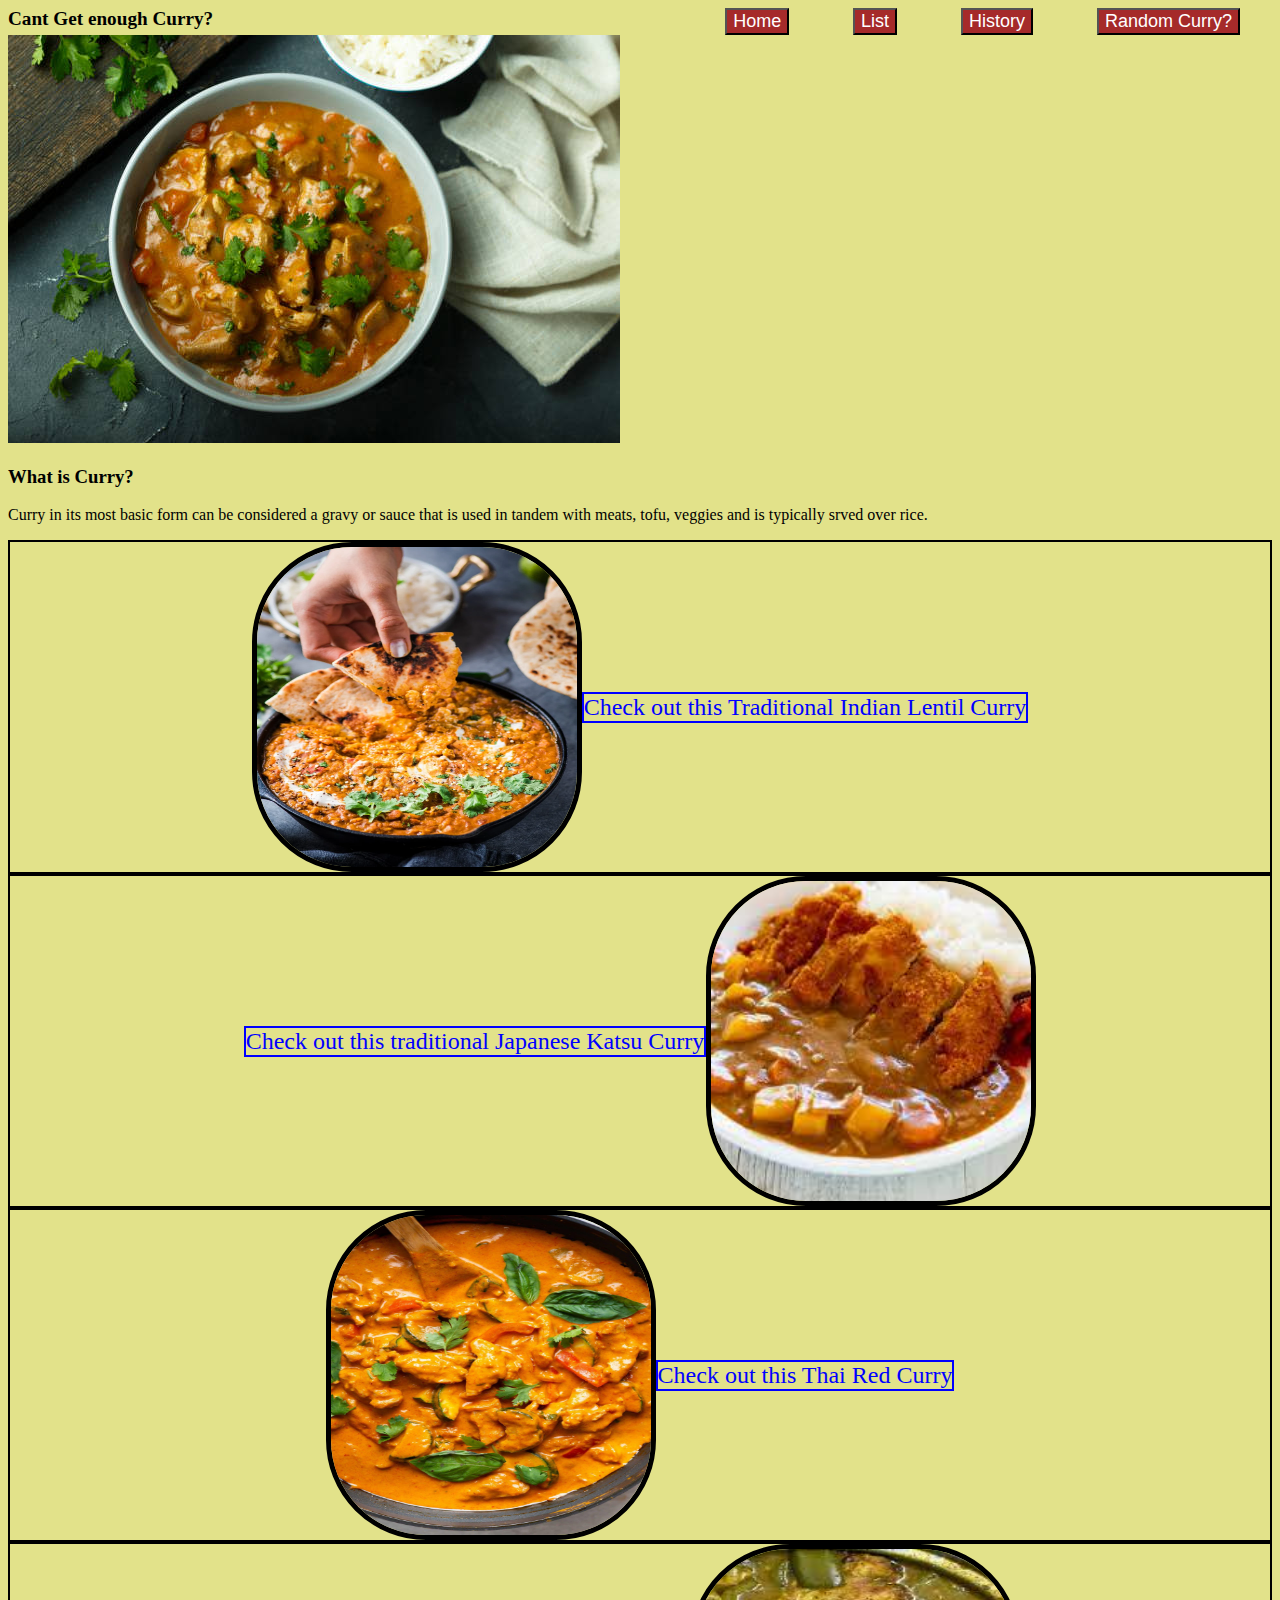
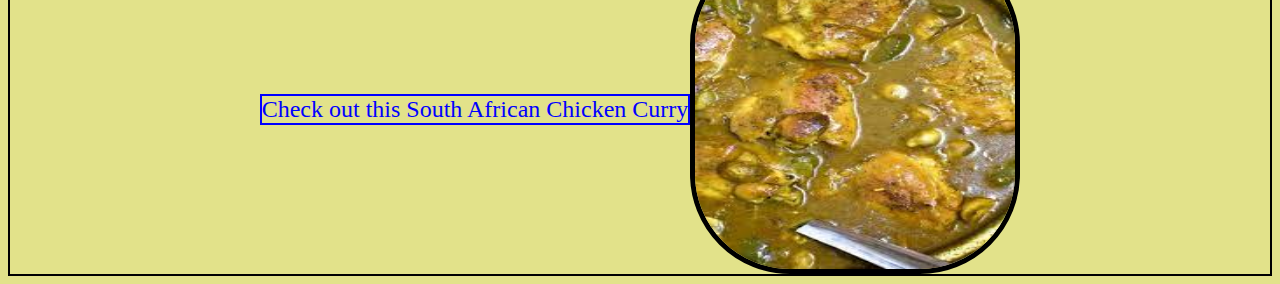
==== index.html @ 1bc22a96 "Added in more picture for the landing page as well as worked on rounding the edges for content" ====
<!DOCTYPE html>
<html lang="en">
    <head>
        <meta charset="UTF-8">
        <meta http-equiv="X-UA-Compatible" content="IE=edge">
        <meta name="viewport" content="width=device-width, initial-scale=1.0">
        <title>
            Cant Get Enough Curry
        </title>
        <link rel="stylesheet" href="./style.css">
    </head>
    <body class="background">
        <div class="mainTitlebar">
            <a>
                Cant Get enough Curry?
            </a>
            <button>
                Home
            </button>
            <button>
                List
            </button>
            <button>
                History
            </button>
            <button>
                Random Curry?
            </button>
        </div>
        <img src="./images/Main Page Curry Image" alt="Main Page Curry">
        <h3>
            What is Curry?
        </h3>
        <p>
            Curry in its most basic form can be considered a gravy or sauce that is used in tandem with meats, tofu, veggies and is typically srved over rice.
        </p>
        <div class="contentBoxes">
            <img src="./images/indianlentilcurry.png" alt="">
            <a>
                Check out this Traditional Indian Lentil Curry
            </a>
        </div>
        <div class="contentBoxes">
            <a>
                Check out this traditional Japanese Katsu Curry
            </a>
            <img src="./images/Katsu Curry.jpeg" alt="">
        </div>
        <div class="contentBoxes">
            <img src="./images/Thai-Red-Curry-1-scaled.jpg" alt="">
            <a>
                Check out this Thai Red Curry
            </a>
        </div>
        <div class="contentBoxes">
            <a>
                Check out this South African Chicken Curry
            </a>
            <img src="./images/SouthAfricanChicken Curry.jpeg" alt="">
        </div>
    </body>
</html>
---- style.css ----
.background {
    background-color: #e2e28a;
}
.mainTitlebar {
    display: flex;
}
.mainTitlebar a {
    font-size: larger;
    font-weight: bolder;
    margin-right: 30rem;
}
.mainTitlebar button {
    font-size: large;
    color: white;
    margin: auto;
    background-color: brown;
}
.contentBoxes {
    display: flex;
    align-items: center;
    justify-content: center;
    border: solid 2px;
}
.contentBoxes a {
    font-size: x-large;
    color: blue;
    border: solid 2px;
}
.contentBoxes img {
    width: 20rem;
    height: 20rem;
    border: solid 5px black;
    border-radius: 100px;
}
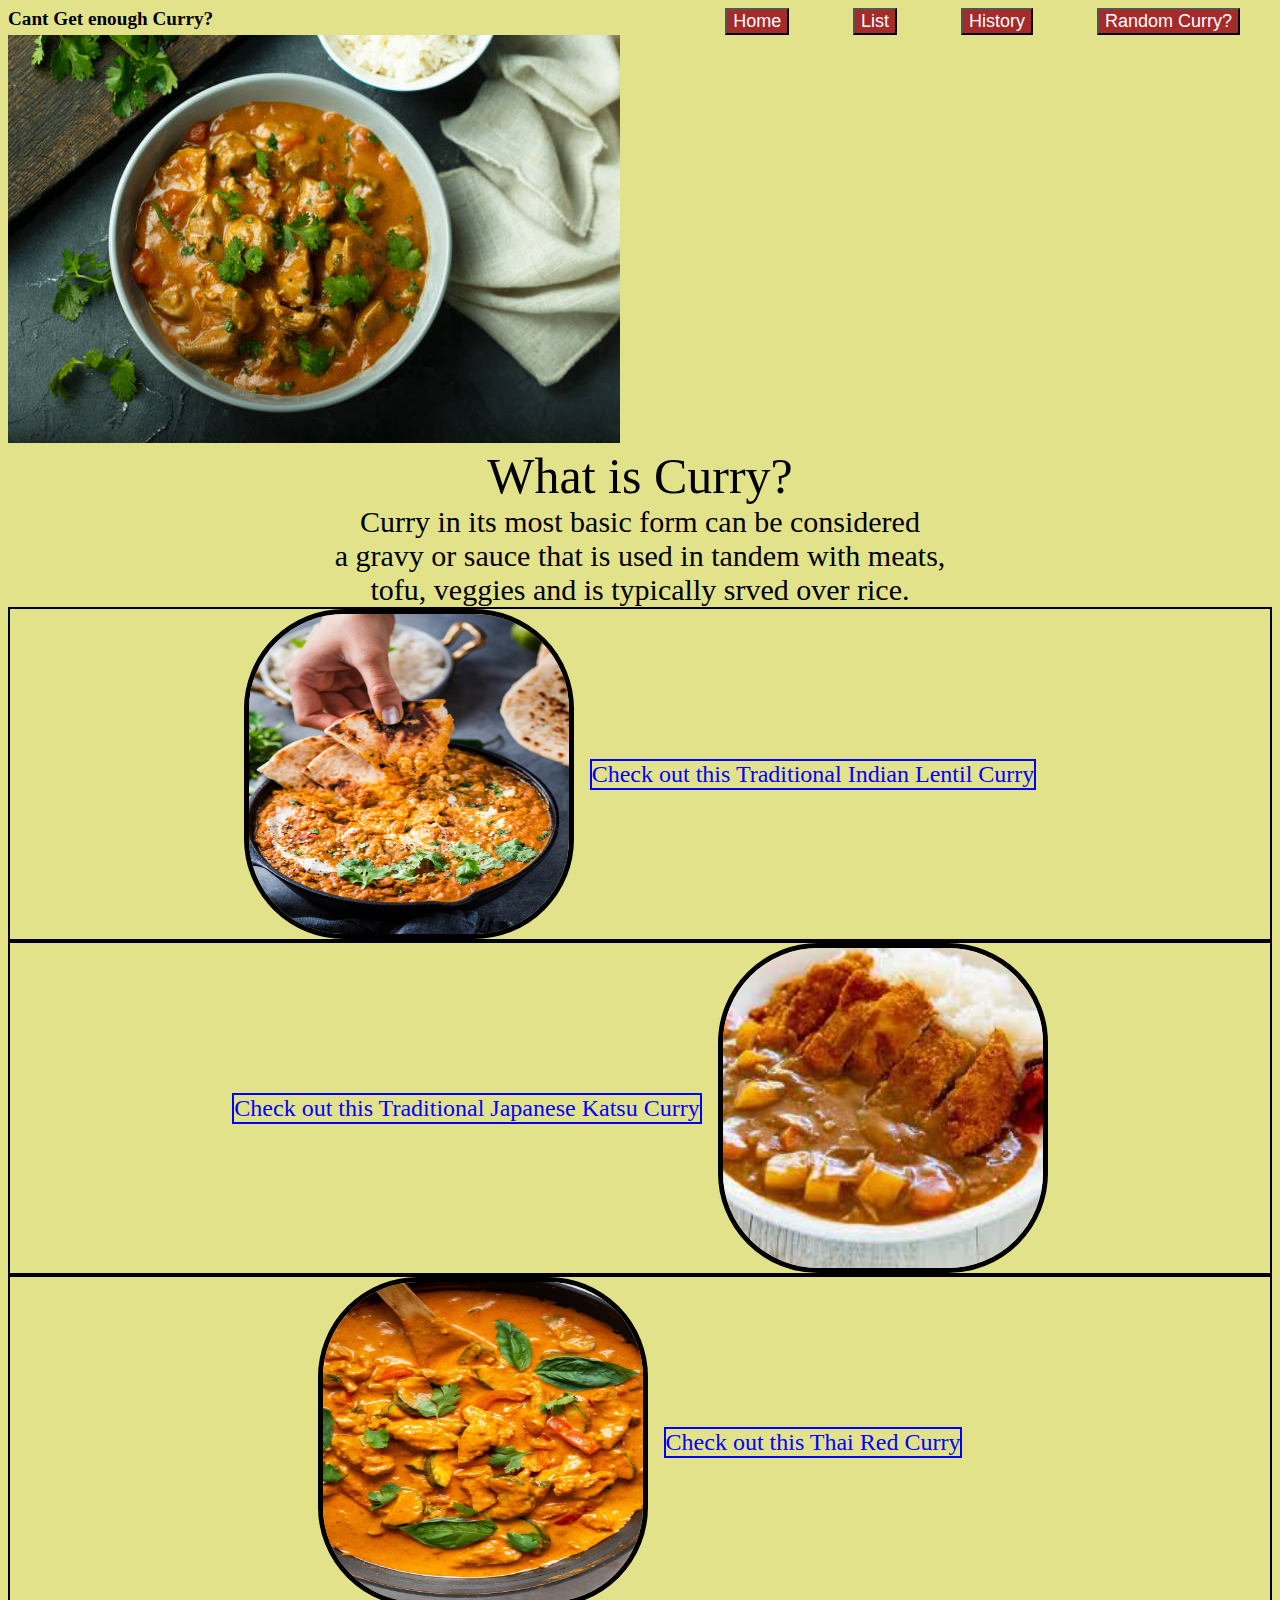
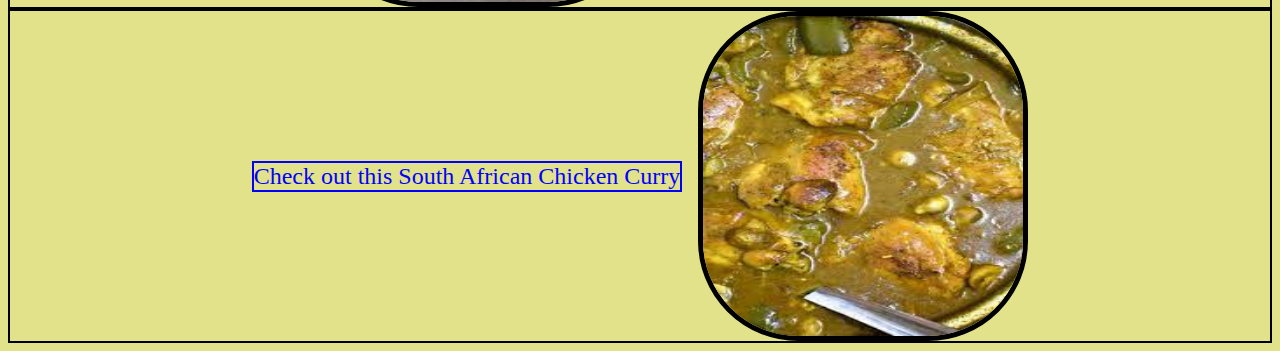
==== commit a3276d42: "Centered middle section of title as well as center text. Next step is to make main picture be backgr" ====
--- a/index.html
+++ b/index.html
@@ -28,12 +28,16 @@
             </button>
         </div>
         <img src="./images/Main Page Curry Image" alt="Main Page Curry">
-        <h3>
-            What is Curry?
-        </h3>
-        <p>
-            Curry in its most basic form can be considered a gravy or sauce that is used in tandem with meats, tofu, veggies and is typically srved over rice.
-        </p>
+        <div class="titleBit">
+            <div style="font-size: 50px;">
+                What is Curry?
+            </div>
+            <div style="font-size: 30px;">
+                Curry in its most basic form can be considered <br> 
+                a gravy or sauce that is used in tandem with meats,<br>
+                tofu, veggies and is typically srved over rice.
+            </div>
+        </div>
         <div class="contentBoxes">
             <img src="./images/indianlentilcurry.png" alt="">
             <a>
@@ -42,7 +46,7 @@
         </div>
         <div class="contentBoxes">
             <a>
-                Check out this traditional Japanese Katsu Curry
+                Check out this Traditional Japanese Katsu Curry
             </a>
             <img src="./images/Katsu Curry.jpeg" alt="">
         </div>
--- a/style.css
+++ b/style.css
@@ -15,11 +15,24 @@
     margin: auto;
     background-color: brown;
 }
+.mainTitlebar img {
+    flex-wrap: wrap;
+}
+.titleBit {
+    display: flex;
+    justify-content: center; 
+    align-items: center;
+    flex-direction:column;
+}
+.titleBit div {
+    text-align: center;
+}
 .contentBoxes {
     display: flex;
     align-items: center;
     justify-content: center;
     border: solid 2px;
+    gap: 1rem;
 }
 .contentBoxes a {
     font-size: x-large;
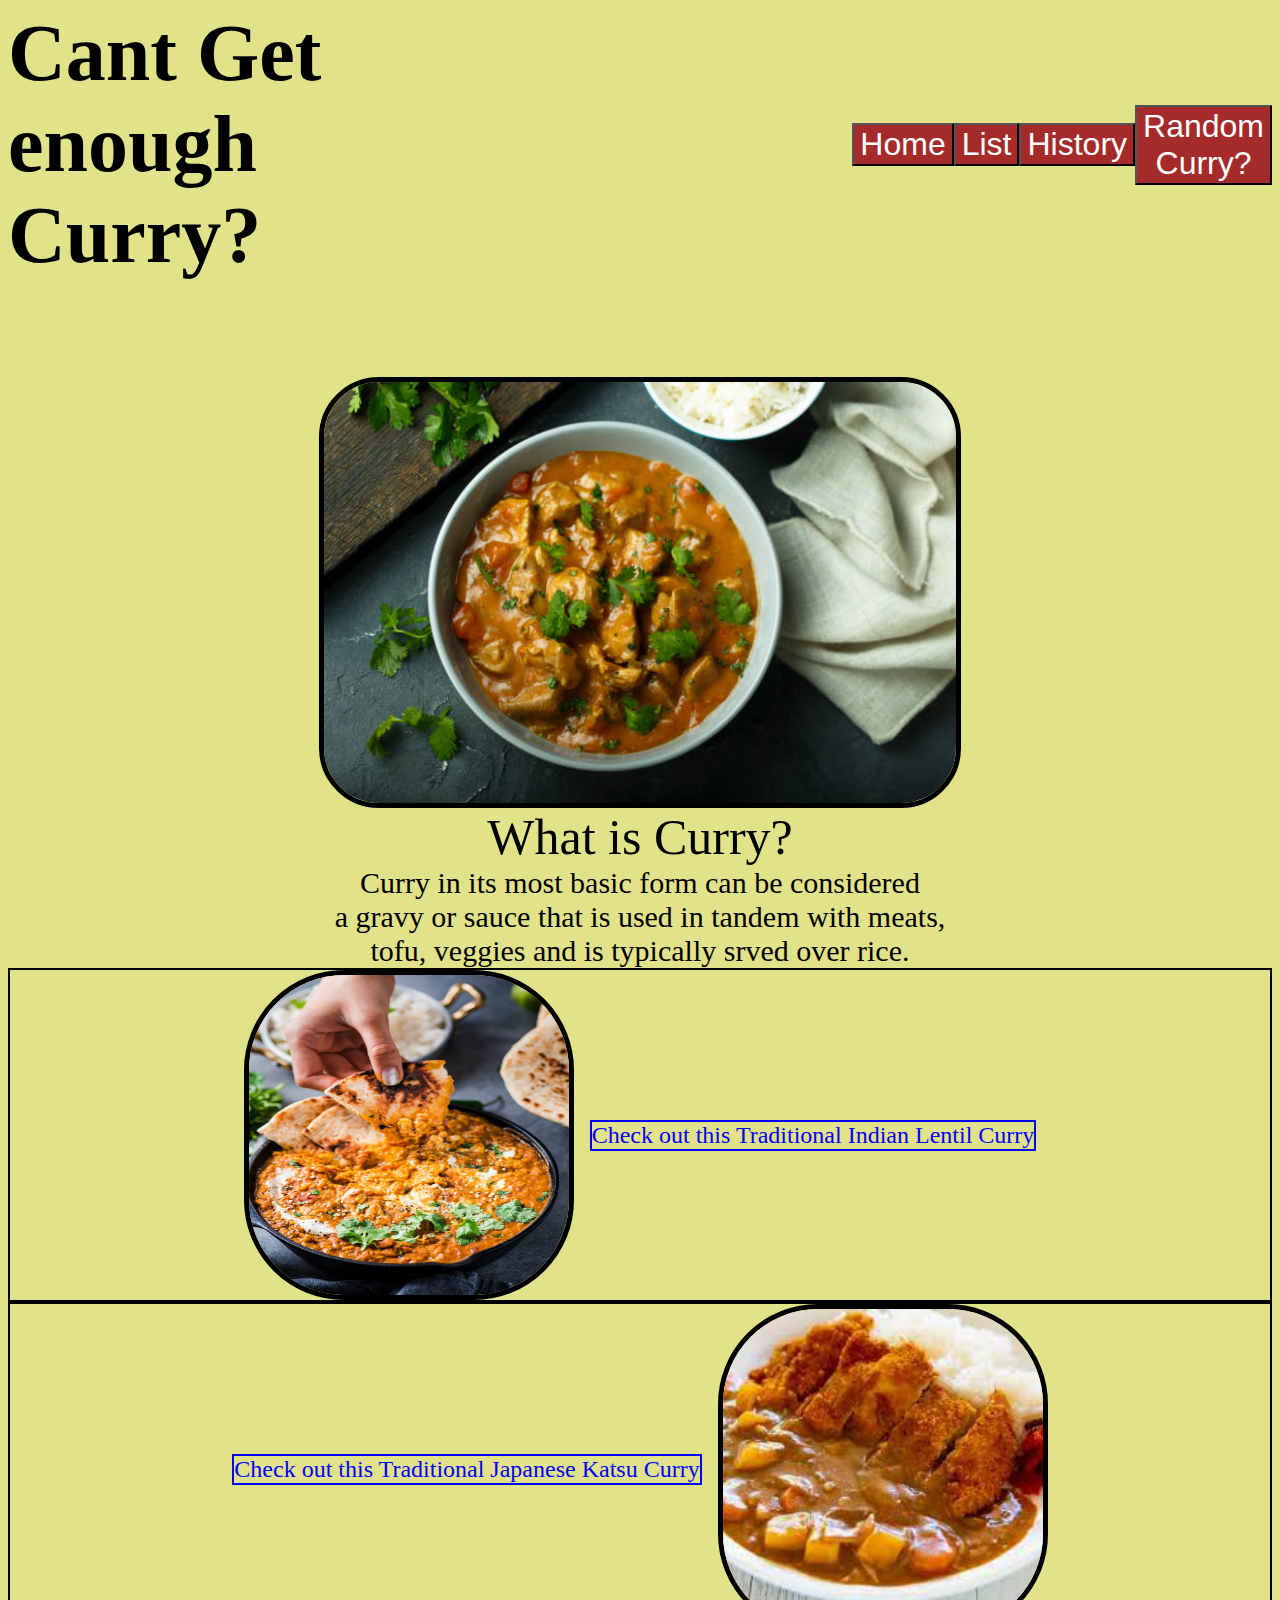
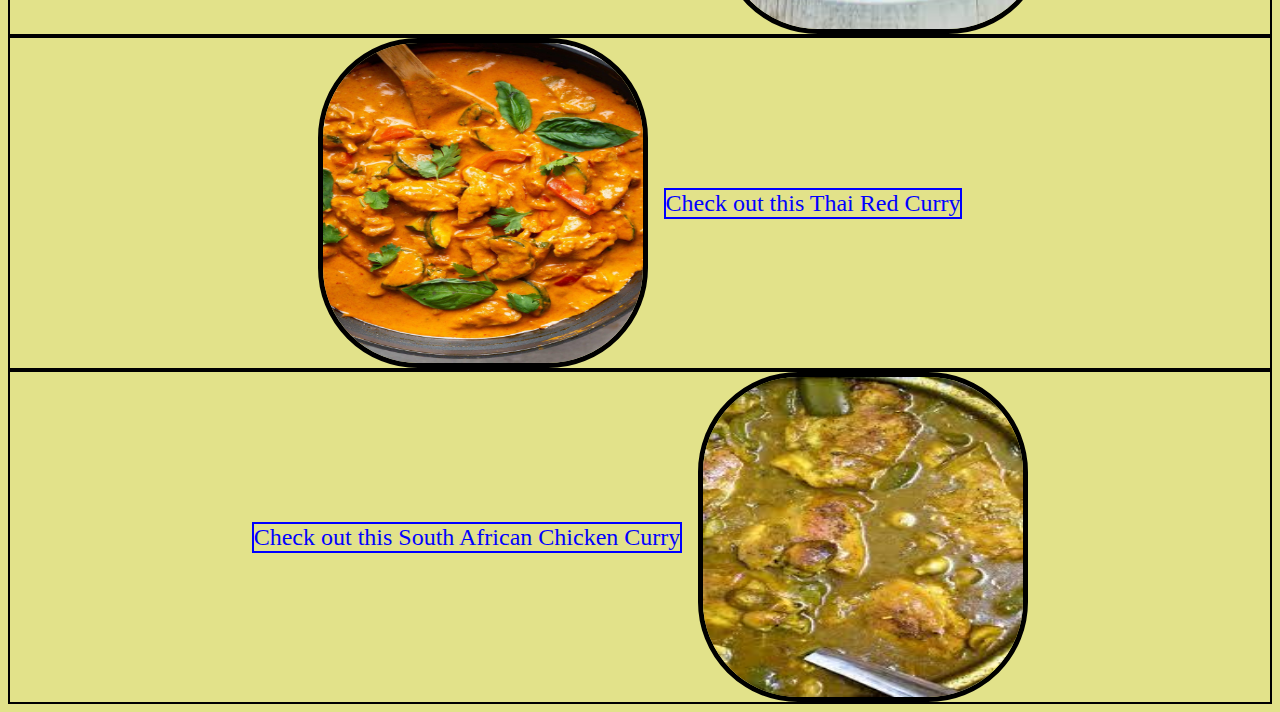
==== commit aeb0545d: "Found a way to center title image. Will design sleek navigation bar that will be present in all page" ====
--- a/index.html
+++ b/index.html
@@ -27,7 +27,7 @@
                 Random Curry?
             </button>
         </div>
-        <img src="./images/Main Page Curry Image" alt="Main Page Curry">
+        <img class="titleImage" src="./images/Main Page Curry Image" alt="Main Page Curry">
         <div class="titleBit">
             <div style="font-size: 50px;">
                 What is Curry?
--- a/style.css
+++ b/style.css
@@ -5,12 +5,12 @@
     display: flex;
 }
 .mainTitlebar a {
-    font-size: larger;
+    font-size:5rem;
     font-weight: bolder;
     margin-right: 30rem;
 }
 .mainTitlebar button {
-    font-size: large;
+    font-size: 2rem;
     color: white;
     margin: auto;
     background-color: brown;
@@ -44,4 +44,20 @@
     height: 20rem;
     border: solid 5px black;
     border-radius: 100px;
+}
+button {
+    transition: transform .3s ease-in-out;
+}
+  
+button:hover {
+    transform: scale(1.1);
+}
+.titleImage {
+    display: block;
+    margin-left: auto;
+    margin-right: auto;
+    width: 50%;
+    border: solid 5px black;
+    border-radius: 60px;
+    margin-top: 6rem;
 }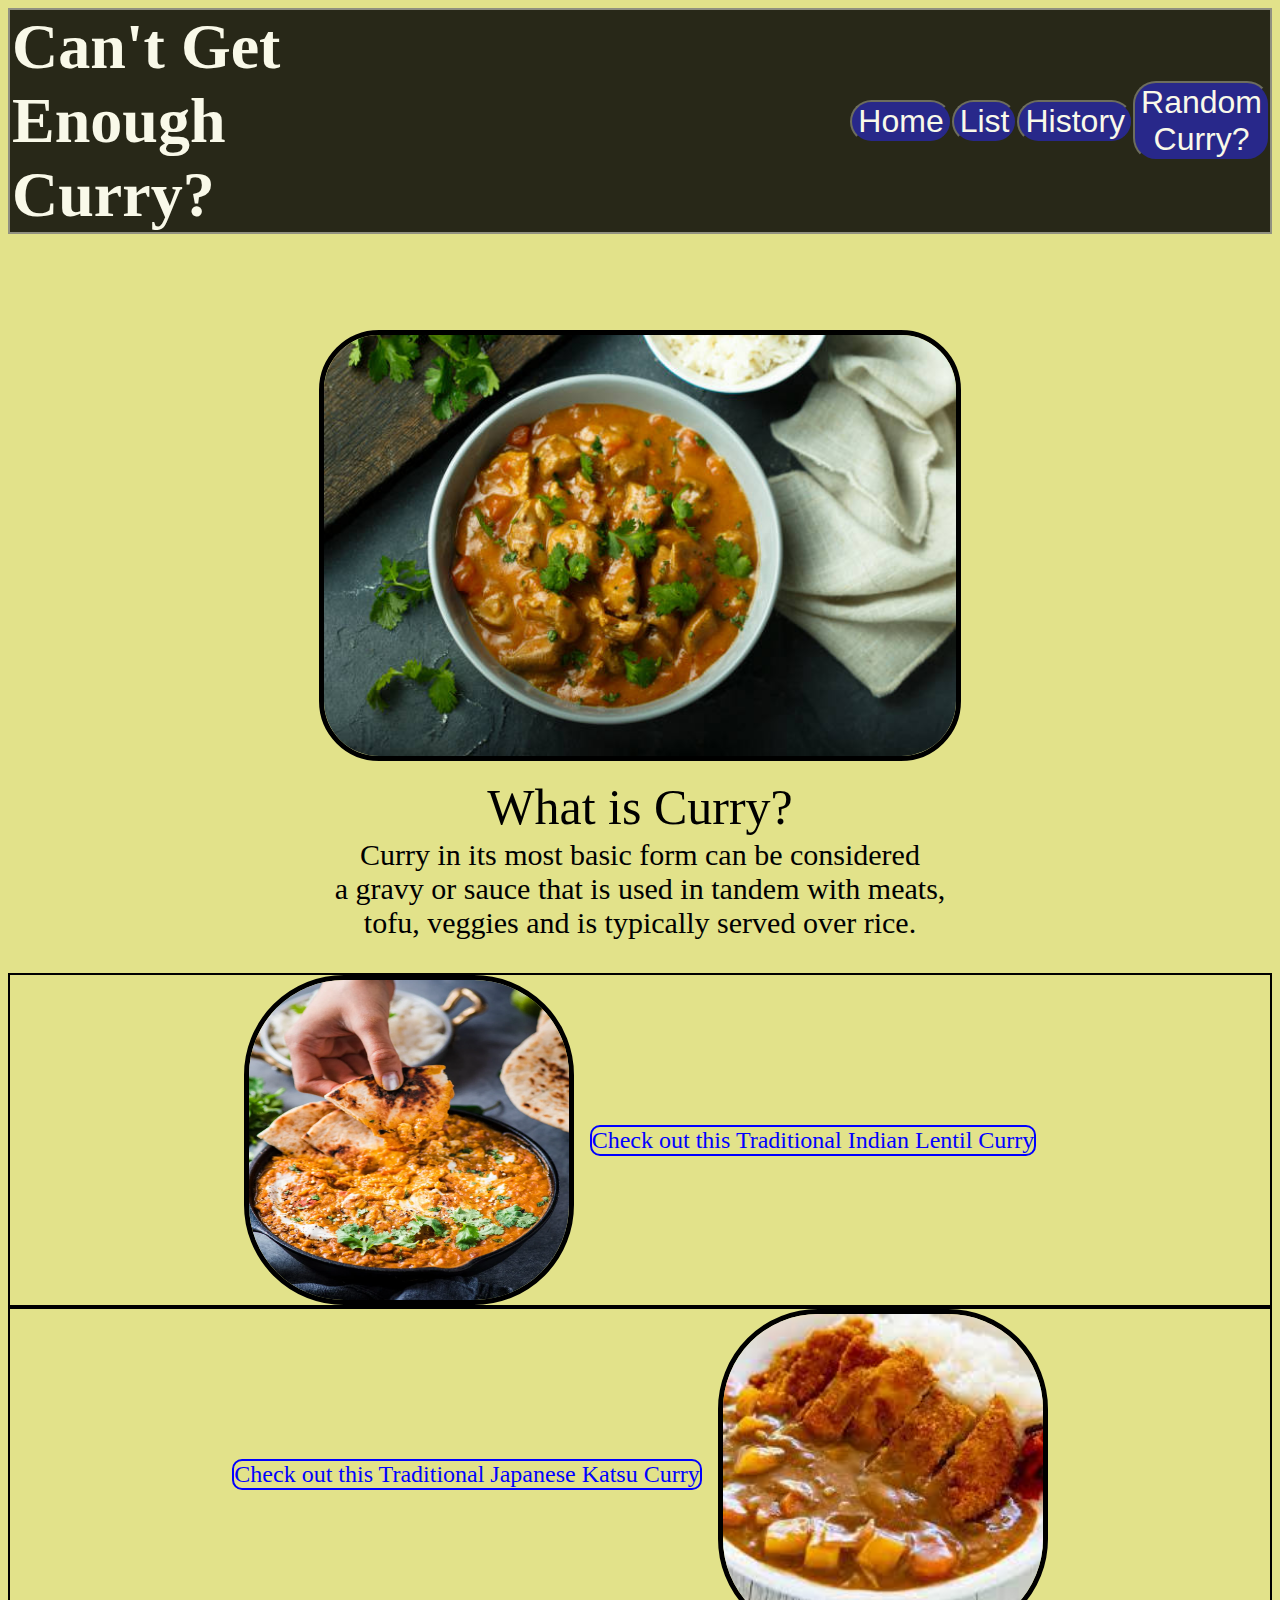
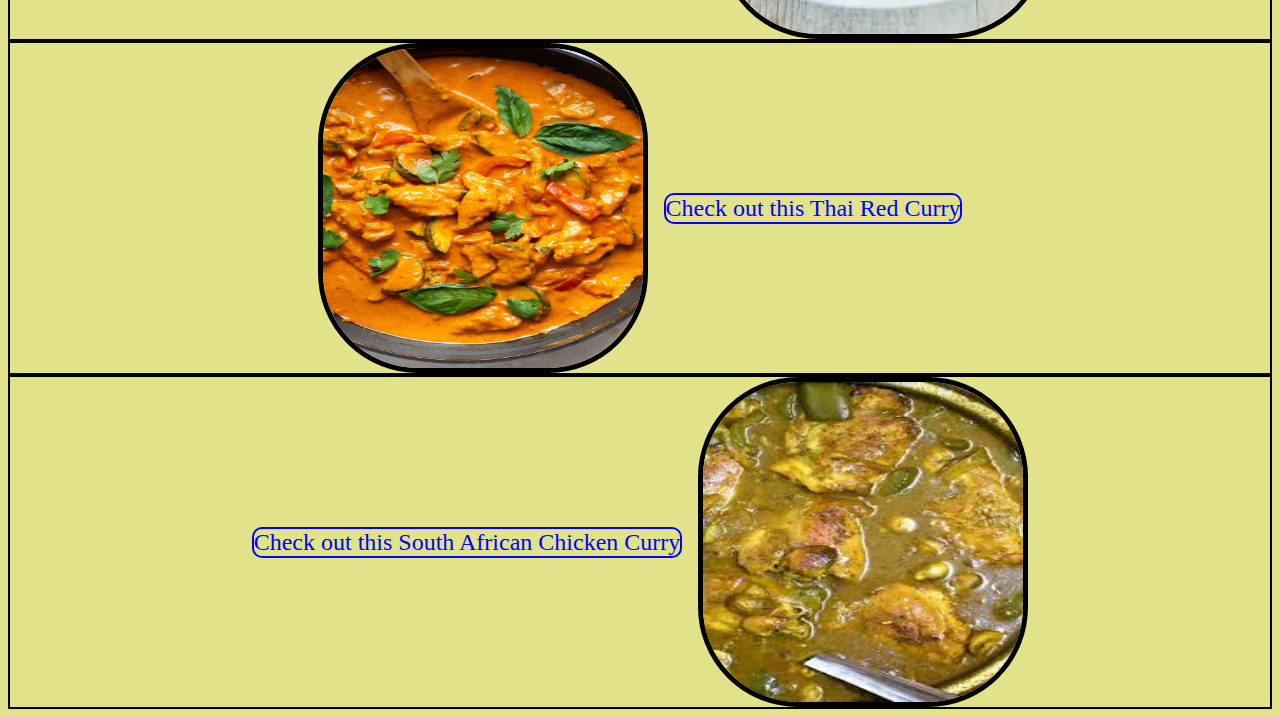
==== commit 31bb9a84: "NA" ====
--- a/index.html
+++ b/index.html
@@ -12,7 +12,7 @@
     <body class="background">
         <div class="mainTitlebar">
             <a>
-                Cant Get enough Curry?
+                Can't Get Enough Curry?
             </a>
             <button>
                 Home
@@ -35,7 +35,7 @@
             <div style="font-size: 30px;">
                 Curry in its most basic form can be considered <br> 
                 a gravy or sauce that is used in tandem with meats,<br>
-                tofu, veggies and is typically srved over rice.
+                tofu, veggies and is typically served over rice.
             </div>
         </div>
         <div class="contentBoxes">
--- a/style.css
+++ b/style.css
@@ -3,17 +3,24 @@
 }
 .mainTitlebar {
     display: flex;
+    background-color: black;
+    opacity: 82%;
+    border: solid 2px;
+    border-color: grey;
 }
 .mainTitlebar a {
-    font-size:5rem;
+    font-size:4rem;
     font-weight: bolder;
     margin-right: 30rem;
+    color: white;
+    margin-left: 2px;
 }
 .mainTitlebar button {
     font-size: 2rem;
     color: white;
     margin: auto;
-    background-color: brown;
+    background-color: darkblue;
+    
 }
 .mainTitlebar img {
     flex-wrap: wrap;
@@ -23,9 +30,12 @@
     justify-content: center; 
     align-items: center;
     flex-direction:column;
+    margin-top: 1rem;
+    margin-bottom: 2rem;
 }
 .titleBit div {
     text-align: center;
+    margin: 1px;
 }
 .contentBoxes {
     display: flex;
@@ -38,6 +48,7 @@
     font-size: x-large;
     color: blue;
     border: solid 2px;
+    border-radius: 10px;
 }
 .contentBoxes img {
     width: 20rem;
@@ -47,6 +58,7 @@
 }
 button {
     transition: transform .3s ease-in-out;
+    border-radius: 23px;
 }
   
 button:hover {
@@ -60,4 +72,4 @@
     border: solid 5px black;
     border-radius: 60px;
     margin-top: 6rem;
-}+}
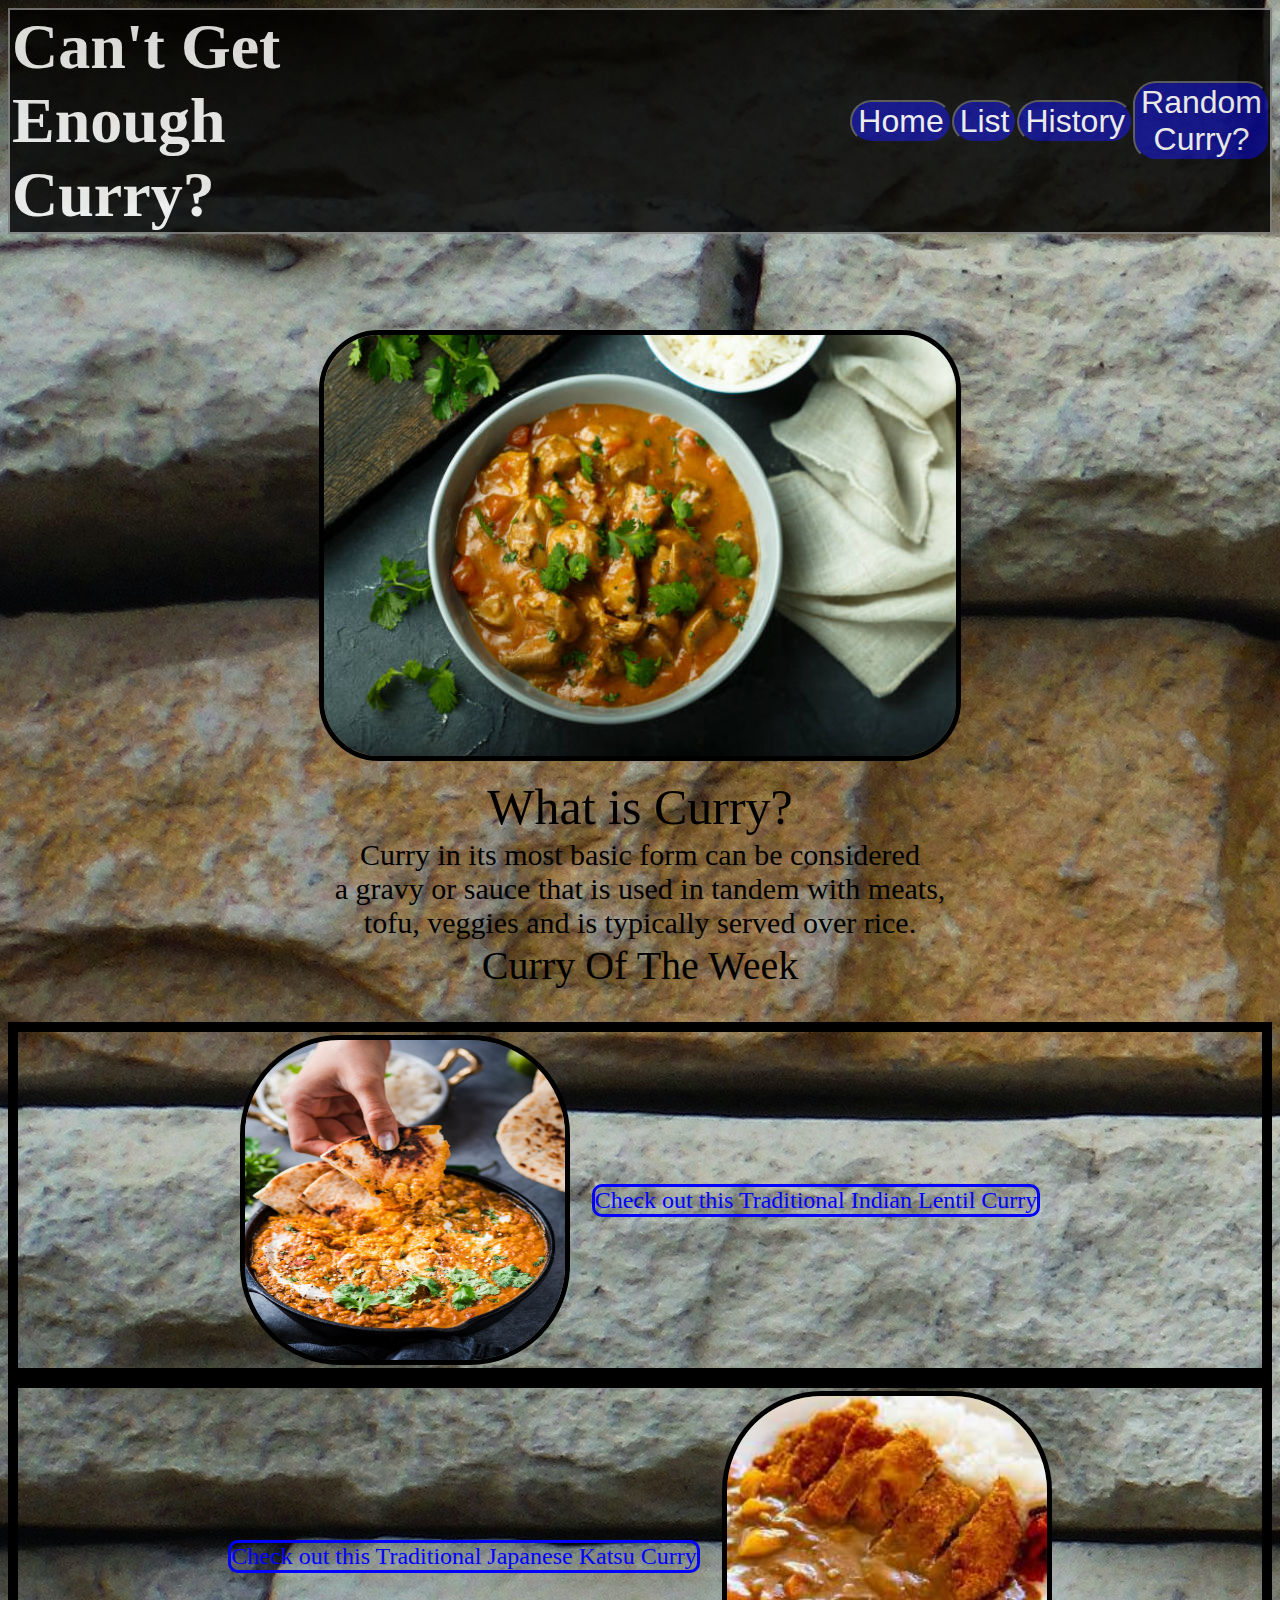
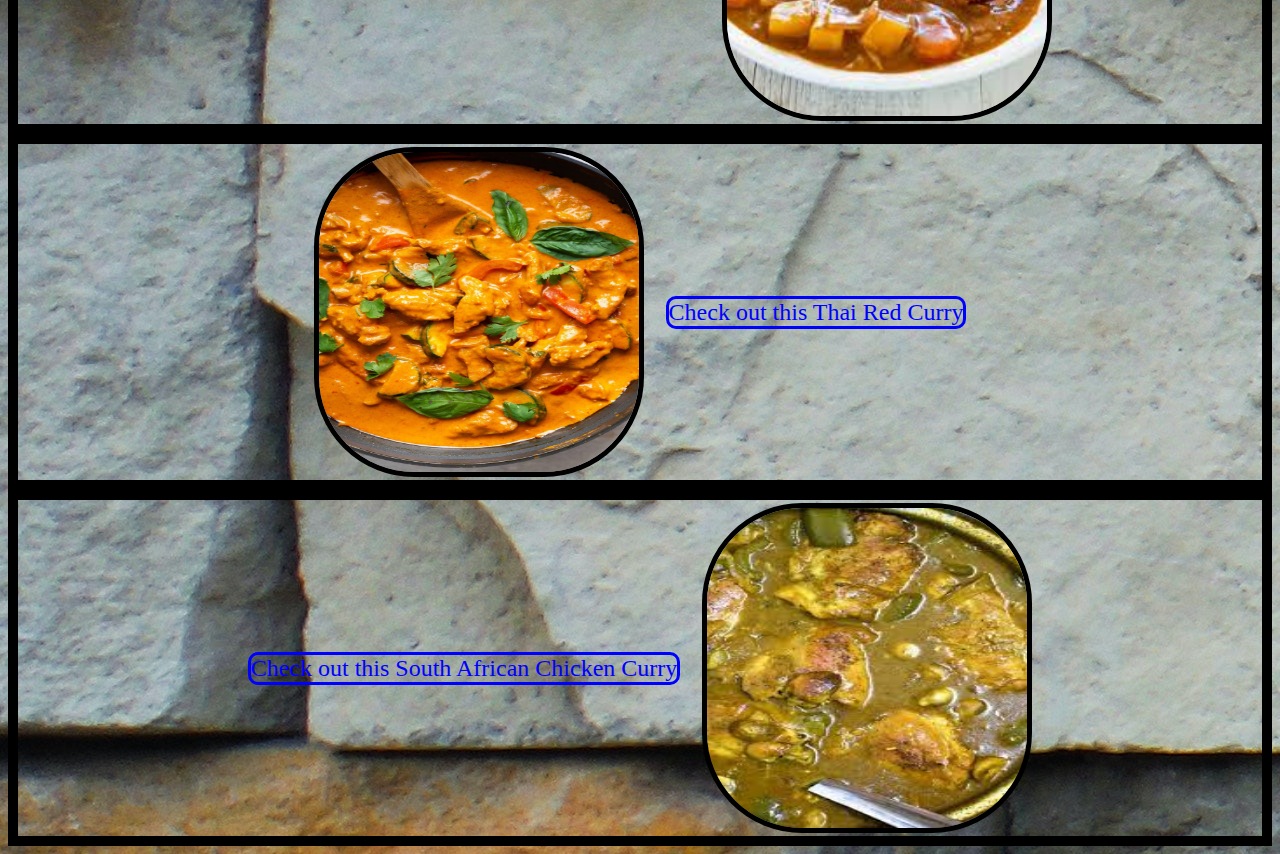
==== commit 2856dd99: "added in further css as well as a background image" ====
--- a/index.html
+++ b/index.html
@@ -37,6 +37,9 @@
                 a gravy or sauce that is used in tandem with meats,<br>
                 tofu, veggies and is typically served over rice.
             </div>
+            <div style="font-size: 40px;">
+                Curry Of The Week
+            </div>
         </div>
         <div class="contentBoxes">
             <img src="./images/indianlentilcurry.png" alt="">
--- a/style.css
+++ b/style.css
@@ -1,5 +1,5 @@
-.background {
-    background-color: #e2e28a;
+.background{
+    background-image: url(./images/pexels-miguel-á-padriñán-194096.jpg);
 }
 .mainTitlebar {
     display: flex;
@@ -41,20 +41,22 @@
     display: flex;
     align-items: center;
     justify-content: center;
-    border: solid 2px;
+    border: solid 10px;
     gap: 1rem;
 }
 .contentBoxes a {
     font-size: x-large;
     color: blue;
-    border: solid 2px;
+    border: solid 3px;
     border-radius: 10px;
+    margin: 3px;
 }
 .contentBoxes img {
     width: 20rem;
     height: 20rem;
     border: solid 5px black;
     border-radius: 100px;
+    margin: 3px;
 }
 button {
     transition: transform .3s ease-in-out;
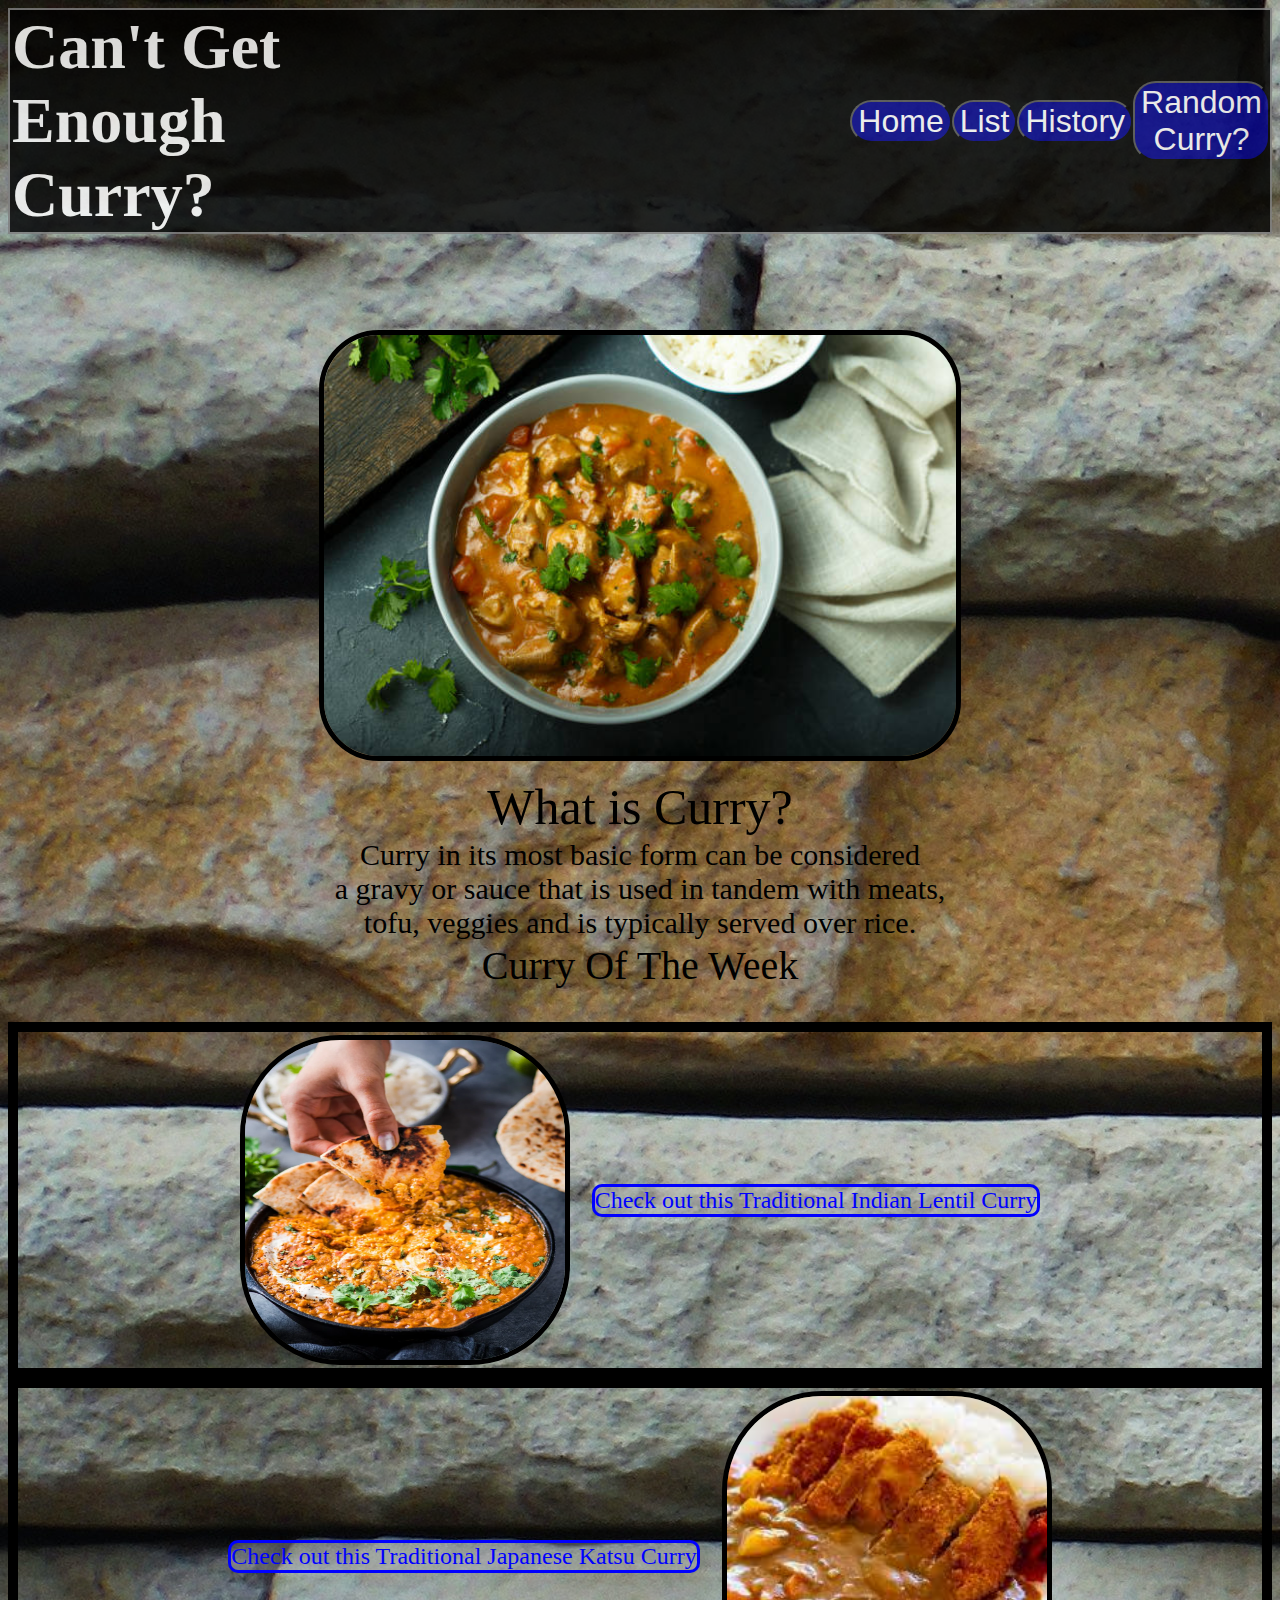
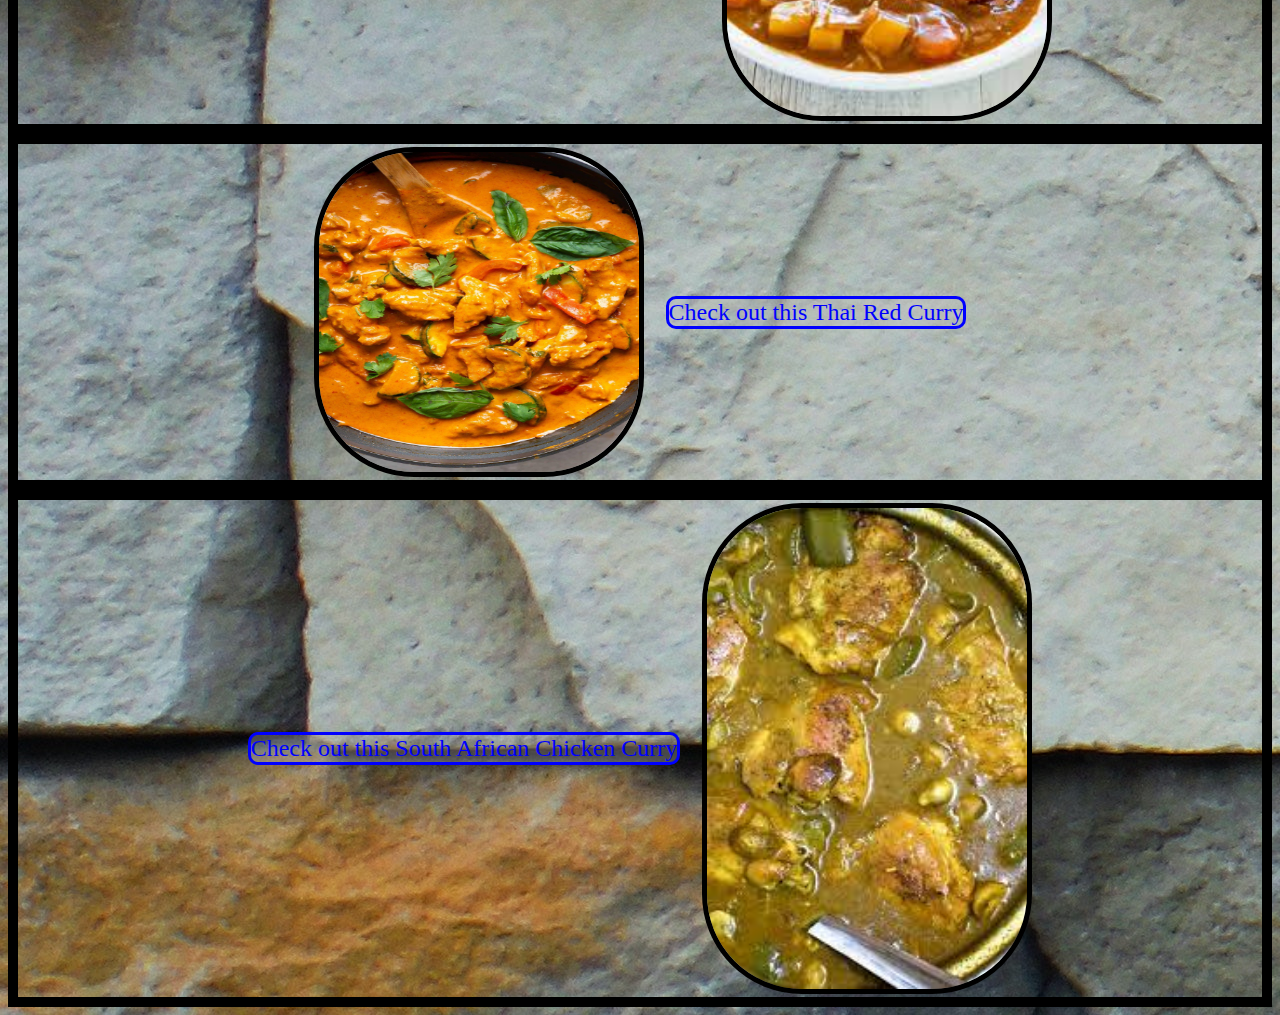
==== commit f961fcca: "Added in a history of curry page as well as pictures and details to he css" ====
--- a/index.html
+++ b/index.html
@@ -63,7 +63,7 @@
             <a>
                 Check out this South African Chicken Curry
             </a>
-            <img src="./images/SouthAfricanChicken Curry.jpeg" alt="">
+            <img style="height: auto;" src="./images/SouthAfricanChicken Curry.jpeg" alt="">
         </div>
     </body>
 </html>--- a/style.css
+++ b/style.css
@@ -50,6 +50,7 @@
     border: solid 3px;
     border-radius: 10px;
     margin: 3px;
+    background-color: rgba(193, 193, 193, 0.338);
 }
 .contentBoxes img {
     width: 20rem;
@@ -75,3 +76,120 @@
     border-radius: 60px;
     margin-top: 6rem;
 }
+.listSection {
+    border: 4px;
+    /* border: solid green; */
+    margin: 4rem;
+    padding: 2rem;
+    height: 120remrem;
+    display: flex;
+}
+.listSectionwords {
+    border: 20px;
+    border: solid black;
+    border-radius: 1rem;
+    margin: 2rem;
+    padding: 2rem;
+    height: fit-content;
+    display: flex;
+    flex-direction: column;
+    width: 60rem;
+    background-color: rgba(17, 19, 19, 0.689);
+}
+.listSectionTitle {
+    border: 2rem;
+    border: groove black;
+    background-color: rgba(96, 97, 98, 0.33);
+    margin: 1px;
+    padding: 2px;
+    font-size: 5rem;
+    color: white;
+    
+}
+.listSectioncontentcontainer {
+    border: 2px;
+    /* border: solid blue; */
+    margin: 2px;
+    display: flex;
+}
+.listSectionimage {
+    height: 20rem;
+    width: 25rem;
+    margin: 2rem;
+    border: 3px;
+    border: solid black;
+}
+.listSectioncontentcontainerbox {
+    border: 2rem;
+    /* border: solid blue; */
+    margin: 2rem;
+    width: 20rem;
+    display: flex;
+    flex-direction: column;
+}
+.listSectioncontentcontainertitle {
+    border: 2rem;
+    /* border: solid red; */
+    margin: 2rem;
+    font-size: 3rem;
+    color: white;
+}
+.listSectioncontentcontaineritemdescription {
+    border: 2rem;
+    /* border: solid green; */
+    margin: 2rem;
+    font-size: 29px;
+    color: white;
+
+}
+.listSectionblankspace {
+    /* border: 4px;
+    border: solid red; */
+    margin: 2rem;
+    padding: 2rem;
+    width: 28rem;
+}
+.overlay {
+    border: 2rem;
+    /* border: solid red; */
+    margin: 4rem;
+    display: flex;
+    flex-direction: row;
+    height: 80rem;
+}
+.overlayFiller {
+    border: 2rem;
+    /* border: solid orange; */
+    width: 40rem;
+    margin: 4rem;
+}
+.overlayContent {
+    /* border: 2rem; */
+    background-color: rgba(17, 19, 19, 0.689);
+    display: flex;
+    width: 40rem;
+    margin: 2rem;
+    flex-direction: column;
+}
+.overlayTitle {
+    border: 2rem;
+    /* border: solid red; */
+    font-size: 5rem;
+    text-align: center;
+    margin: 1rem;
+    color: blueviolet;
+}
+.overlayWords {
+    border: 2rem;
+    /* border: solid orange; */
+    font-size: 2rem;
+    text-align: center;
+    margin: 2rem;
+    color: white;
+}
+.overlayPicture {
+    border: 2rem;
+    /* border: solid green; */
+    margin: 2rem;
+    text-align: center;   
+}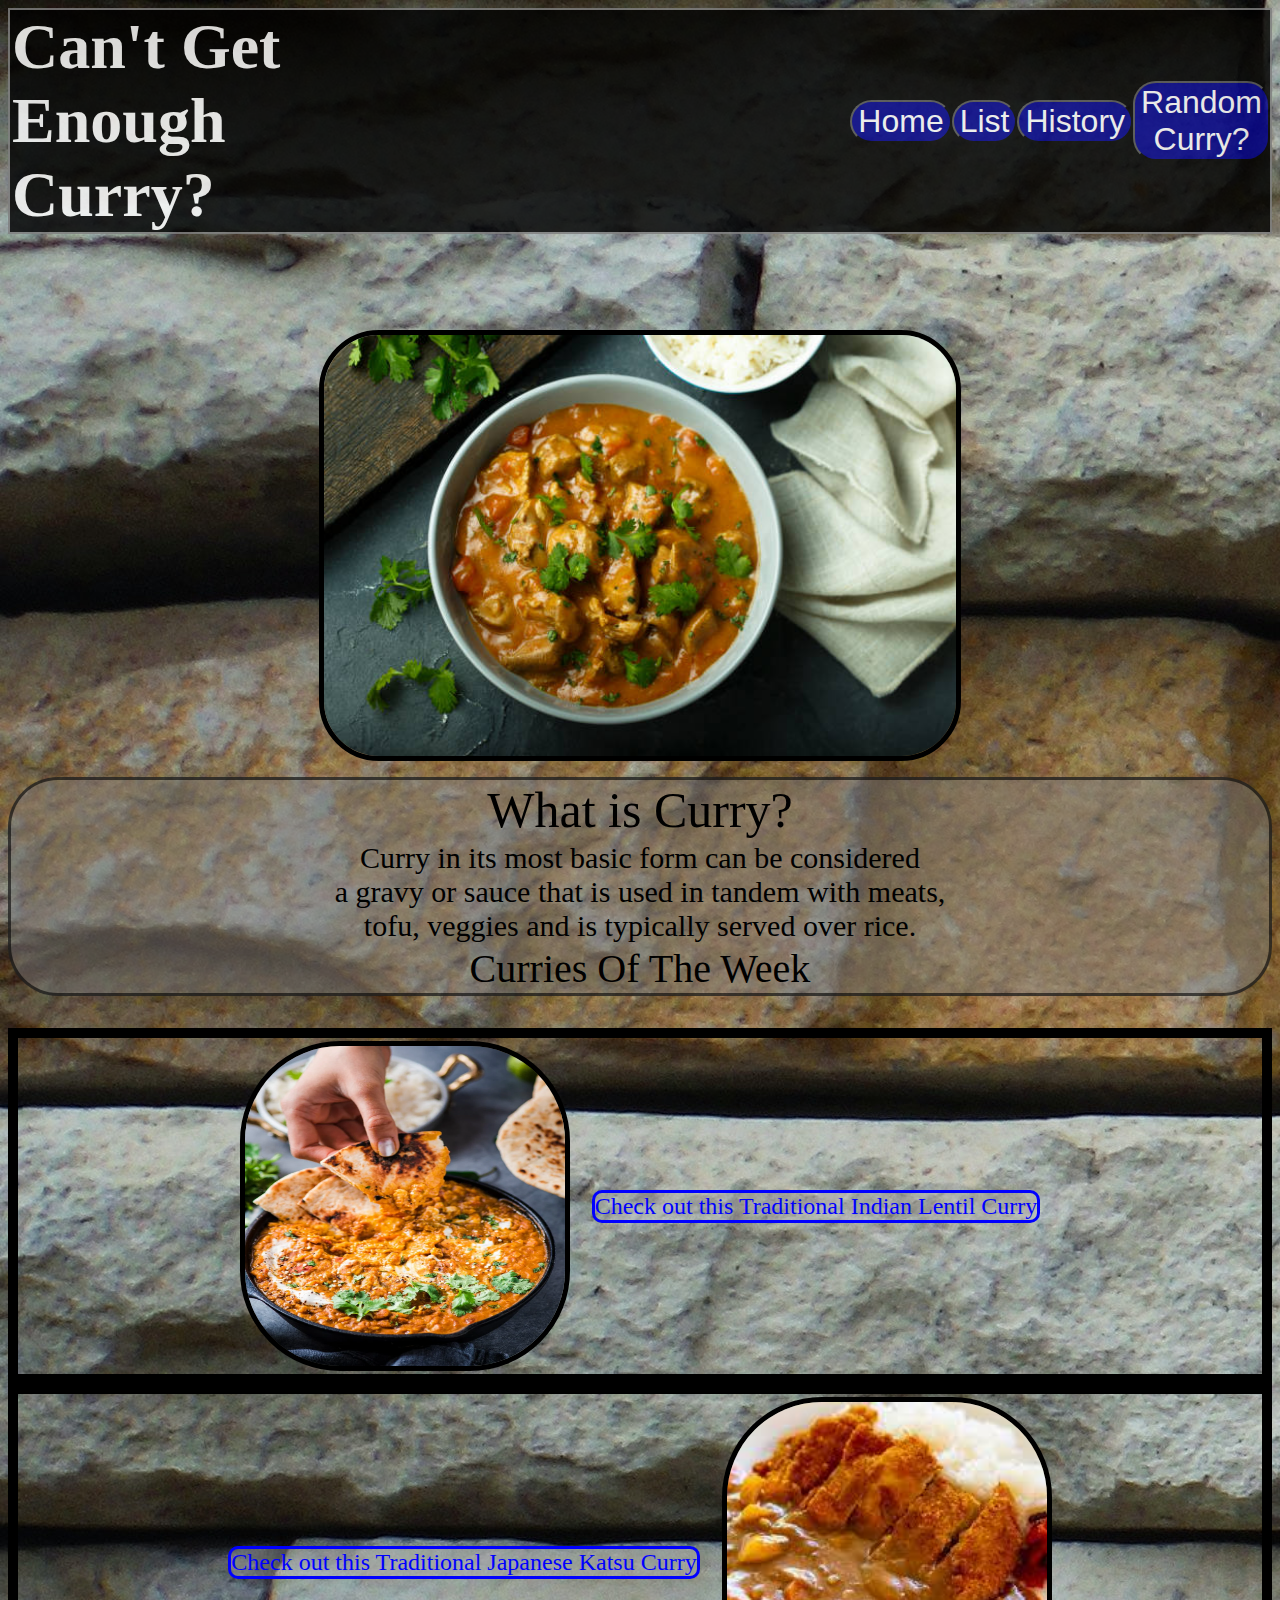
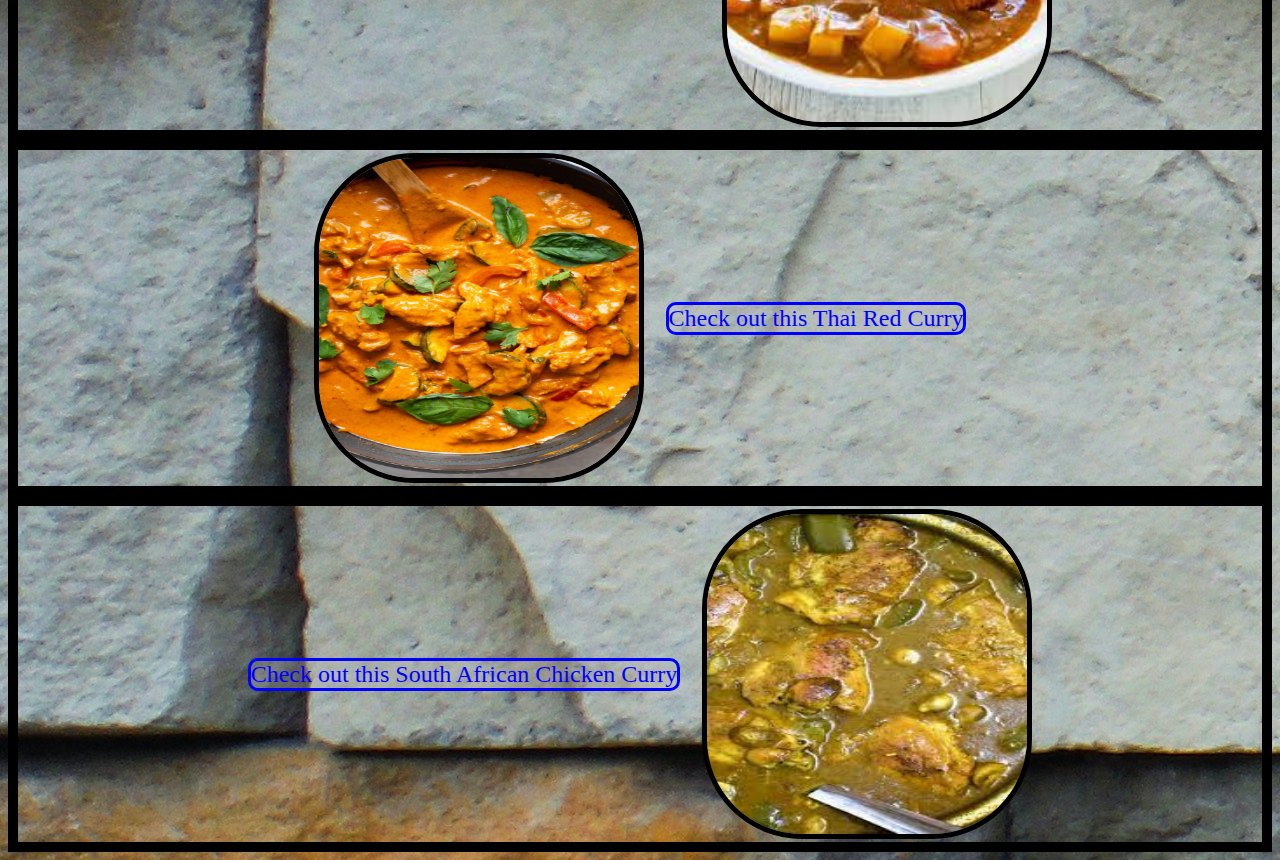
==== commit 7d689e32: "fixed index page and cleaned up some of the css" ====
--- a/index.html
+++ b/index.html
@@ -38,7 +38,7 @@
                 tofu, veggies and is typically served over rice.
             </div>
             <div style="font-size: 40px;">
-                Curry Of The Week
+                Curries Of The Week
             </div>
         </div>
         <div class="contentBoxes">
@@ -63,7 +63,7 @@
             <a>
                 Check out this South African Chicken Curry
             </a>
-            <img style="height: auto;" src="./images/SouthAfricanChicken Curry.jpeg" alt="">
+            <img src="./images/SouthAfricanChicken Curry.jpeg" alt="">
         </div>
     </body>
 </html>--- a/style.css
+++ b/style.css
@@ -32,6 +32,10 @@
     flex-direction:column;
     margin-top: 1rem;
     margin-bottom: 2rem;
+    border: 2rem;
+    border: solid rgba(0, 0, 0, 0.593);
+    background-color: rgba(128, 128, 128, 0.471);
+    border-radius: 50px;
 }
 .titleBit div {
     text-align: center;
@@ -192,4 +196,108 @@
     /* border: solid green; */
     margin: 2rem;
     text-align: center;   
+}
+.recipeLayout {
+    border: 2rem;
+    /* border: solid blue; */
+    display: flex;
+    flex-direction: column;
+    margin: 3rem;
+}
+.recipeTitle {
+    border: 2rem;
+    border: solid black;
+    font-size: 9rem;
+    text-align: center;
+    margin: 2rem;
+    background-color: rgba(0, 0, 0, 0.363);
+    color: White;
+    text-shadow: 2rem;
+    border-radius: 20px;
+}
+.recipeLayoutcontent {
+    border: 2rem;
+    /* border: solid red; */
+    display: flex;
+    flex-direction: column;
+    margin: 2rem;
+}
+.recipeLayoutcontentimg {
+    border: 2rem;
+    /* border: solid orange; */
+    margin: 2rem;
+    padding: 2rem;
+    text-align: center;
+}
+.recipeLayoutcontent1 {
+    border: 2rem;
+    border: solid black;
+    display: flex;
+    flex-direction: row;
+    /* height: 200rem; */
+    justify-content: space-evenly;
+    background-color: rgba(0, 0, 0, 0.363);
+    border-radius: 20px;
+
+}
+.recipeLayoutcontent2 {
+    border: 2rem;
+    /* border: solid blue; */
+    display: flex;
+    flex-direction: column;
+    margin: 4rem;
+}
+.recipeLayoutingredients {
+    border: 2rem;
+    border: solid black;
+    display: flex;
+    flex-direction: column;
+    margin: 2rem;
+    background-color: rgba(255, 255, 255, 0.165);
+    border-radius: 20px;
+}
+.recipeLayoutingredientstitle {
+    border: 2rem;
+    border: solid rgba(3, 3, 40, 0.807);
+    font-size: 4rem;
+    margin: 2rem;
+    border-radius: 20px;
+    color: greenyellow;
+}
+.recipeLayoutingredientslist {
+    border: 2rem;
+    /* border: solid orange; */
+    margin: 2rem;
+    font-size: 2rem;
+    color: white;
+}
+.imageWithscrollbar {
+    border: 2rem;
+    border: solid teal;
+    margin: 2rem;
+}
+.recipeLayoutcontentsteps {
+    border: 2rem;
+    border: solid black;
+    margin: 2rem;
+    background-color: rgba(255, 255, 255, 0.165);
+    border-radius: 20px;
+    height: 50rem;
+}
+.recipeLayoutstepstitle {
+    border: 2rem;
+    border: solid rgba(3, 3, 40, 0.807);
+    font-size: 4rem;
+    margin: 2rem;
+    color: greenyellow;
+    border-radius: 20px;
+
+
+}
+.recipeLayoutstepscontent {
+    border: 2rem;
+    /* border: solid red; */
+    font-size: 2rem;
+    margin: 2rem;
+    color: white;
 }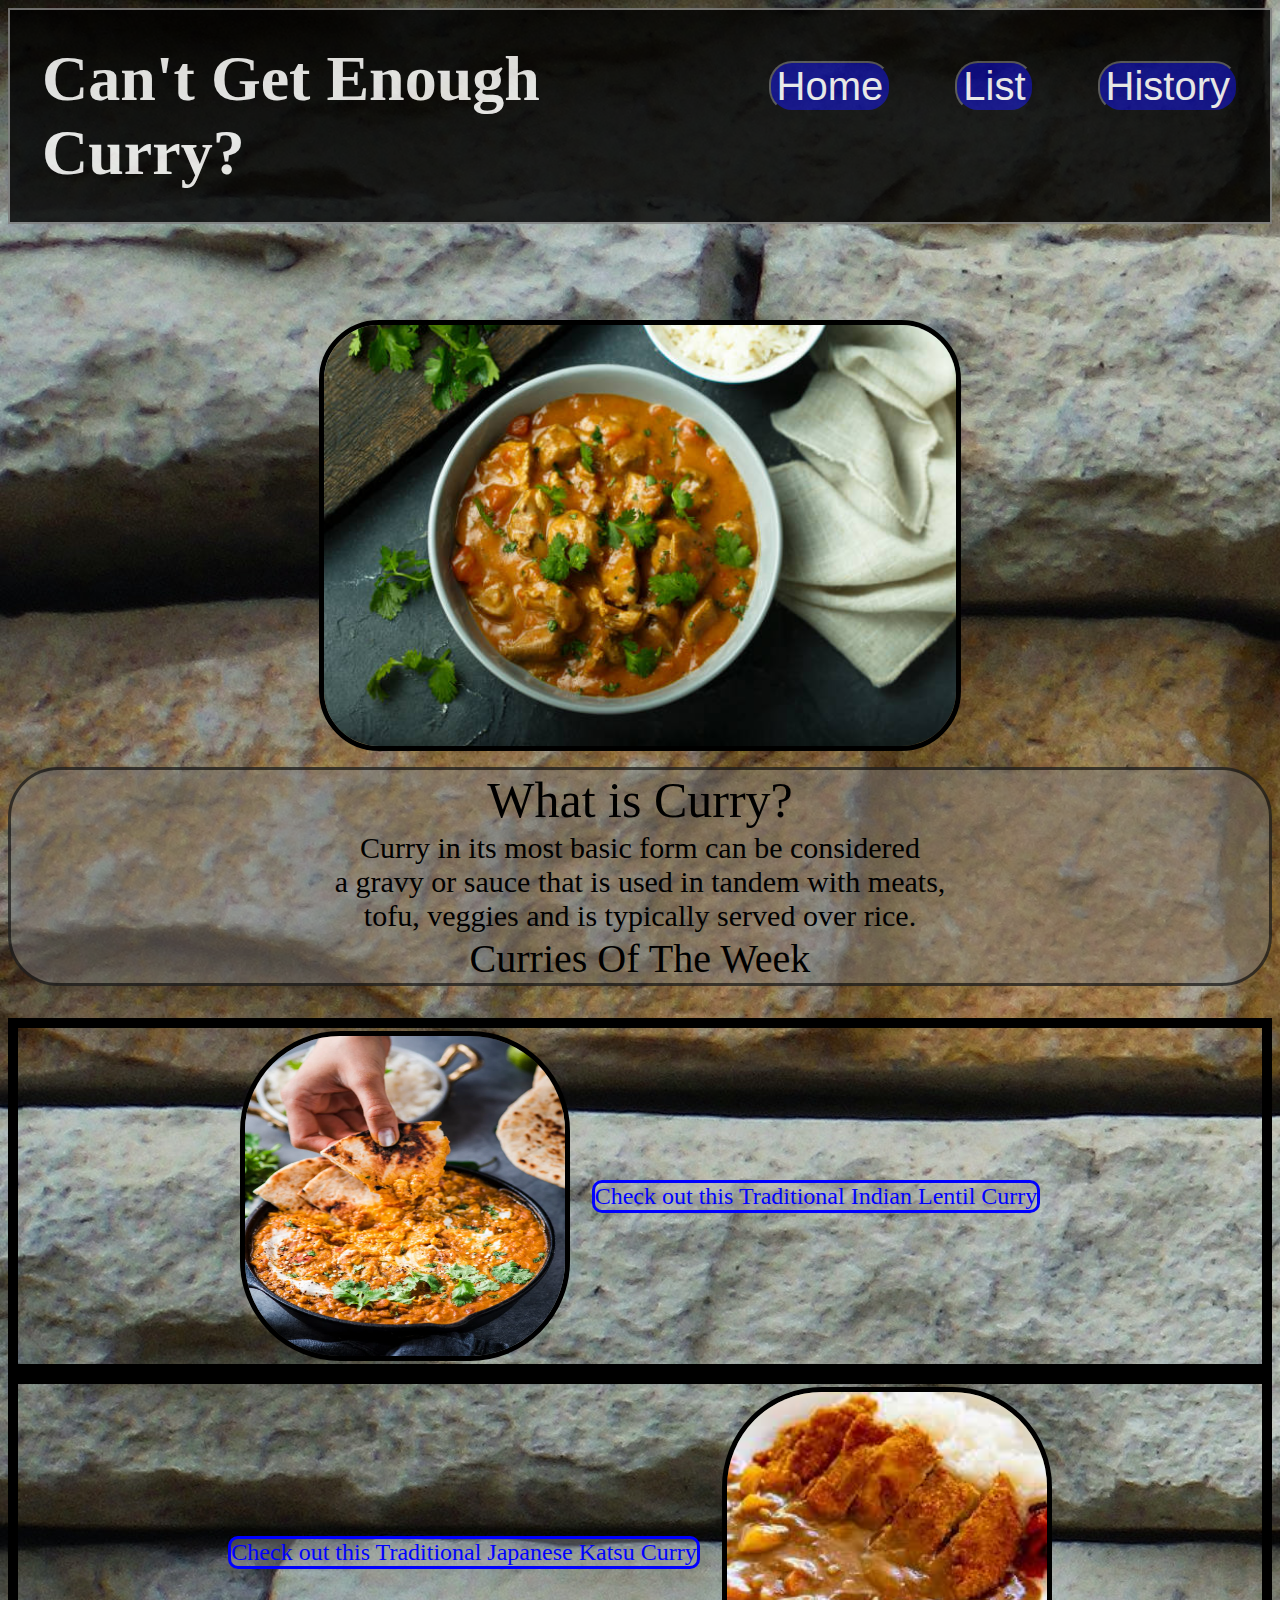
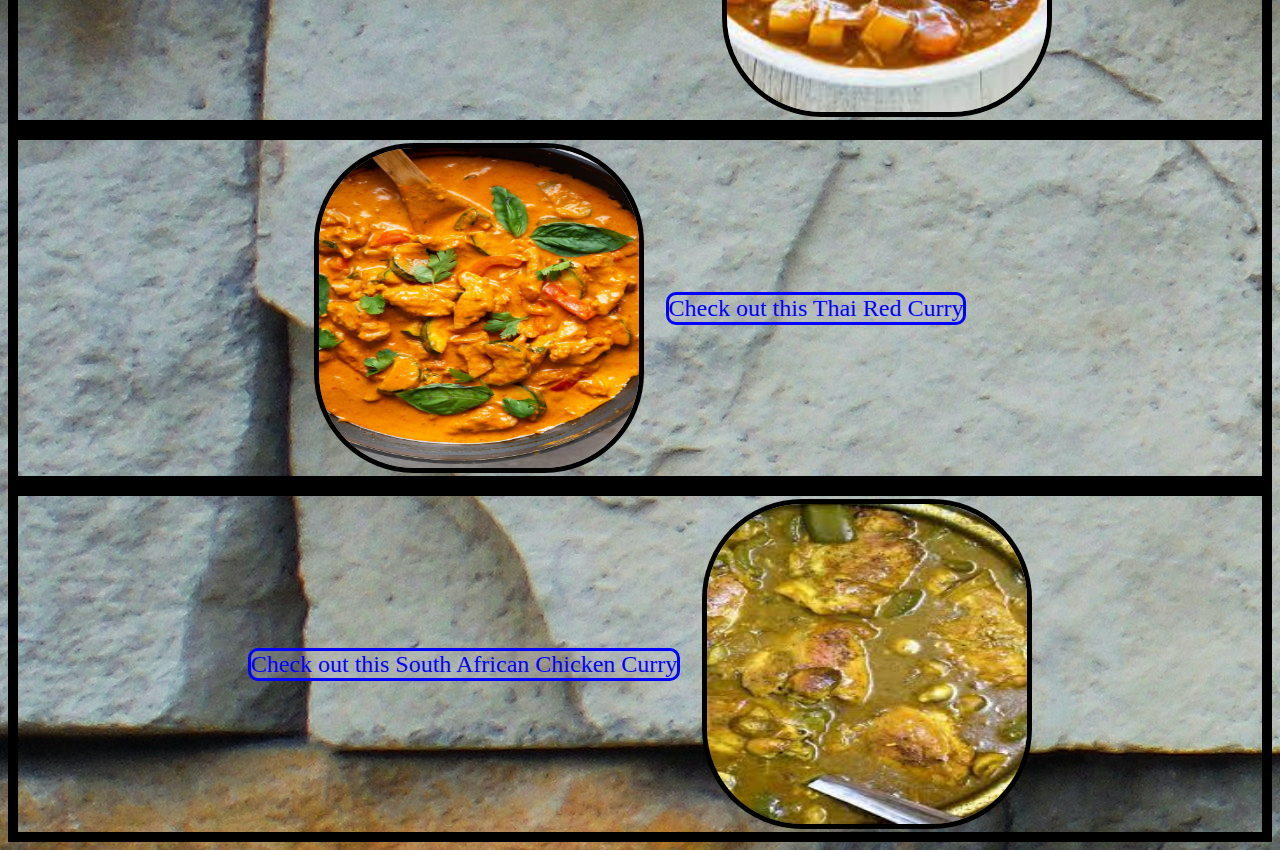
==== commit 3471bea7: "corrected links on index.html" ====
--- a/index.html
+++ b/index.html
@@ -14,18 +14,9 @@
             <a>
                 Can't Get Enough Curry?
             </a>
-            <button>
-                Home
-            </button>
-            <button>
-                List
-            </button>
-            <button>
-                History
-            </button>
-            <button>
-                Random Curry?
-            </button>
+            <a href="./index.html"><button>Home</button></a>
+            <a href="./pages/listofCurries.html"><button>List</button></a>
+            <a href="./pages/history.html"><button>History</button></a>
         </div>
         <img class="titleImage" src="./images/Main Page Curry Image" alt="Main Page Curry">
         <div class="titleBit">
--- a/style.css
+++ b/style.css
@@ -7,13 +7,17 @@
     opacity: 82%;
     border: solid 2px;
     border-color: grey;
+    flex-direction: row;
+    justify-content: space-between;
 }
 .mainTitlebar a {
     font-size:4rem;
     font-weight: bolder;
-    margin-right: 30rem;
-    color: white;
-    margin-left: 2px;
+    color: white;
+    margin: 2rem;
+}
+.mainTitlebar a button {
+    font-size: 40px;
 }
 .mainTitlebar button {
     font-size: 2rem;
@@ -21,6 +25,12 @@
     margin: auto;
     background-color: darkblue;
     
+}
+.mainTitlebarlinks {
+    display: flex;
+    flex-direction: row;
+    margin-left: 27rem;
+    gap: 2rem;
 }
 .mainTitlebar img {
     flex-wrap: wrap;
@@ -85,8 +95,8 @@
     /* border: solid green; */
     margin: 4rem;
     padding: 2rem;
-    height: 120remrem;
-    display: flex;
+    display: flex;
+    justify-content: center;
 }
 .listSectionwords {
     border: 20px;
@@ -108,6 +118,7 @@
     padding: 2px;
     font-size: 5rem;
     color: white;
+    text-align: center;
     
 }
 .listSectioncontentcontainer {
@@ -159,7 +170,6 @@
     margin: 4rem;
     display: flex;
     flex-direction: row;
-    height: 80rem;
 }
 .overlayFiller {
     border: 2rem;
@@ -172,8 +182,9 @@
     background-color: rgba(17, 19, 19, 0.689);
     display: flex;
     width: 40rem;
-    margin: 2rem;
-    flex-direction: column;
+    margin: 2rem auto;
+    flex-direction: column;
+    border-radius: 50px;
 }
 .overlayTitle {
     border: 2rem;
@@ -228,6 +239,9 @@
     margin: 2rem;
     padding: 2rem;
     text-align: center;
+}
+.recipeLayoutcontentimg img {
+    border-radius: 80px;
 }
 .recipeLayoutcontent1 {
     border: 2rem;
@@ -282,7 +296,6 @@
     margin: 2rem;
     background-color: rgba(255, 255, 255, 0.165);
     border-radius: 20px;
-    height: 50rem;
 }
 .recipeLayoutstepstitle {
     border: 2rem;
@@ -300,4 +313,33 @@
     font-size: 2rem;
     margin: 2rem;
     color: white;
+}
+.recipeLayoutcontainer {
+    border: 2rem;
+    /* border: solid green; */
+    display: flex;
+    margin: 2rem;
+    flex-direction: column;
+    justify-content: space-between;
+}
+.imagecontainer {
+    /* border: 2rem; */
+    /* border: solid green; */
+    display: flex;
+    overflow-x: scroll;
+    padding: 24px;
+    width: 40rem;
+    height: 50rem;
+    scroll-snap-type: x mandatory;
+    scroll-padding: 24px;
+    border-radius: 50px;
+    gap: 30px;
+    margin: 2rem auto;
+    margin-bottom: 10rem auto;
+}
+.imagecontainer .item {
+    flex: 0 0 100px;
+    padding: 24px;
+    border-radius: 8px;
+    scroll-snap-align: start;
 }